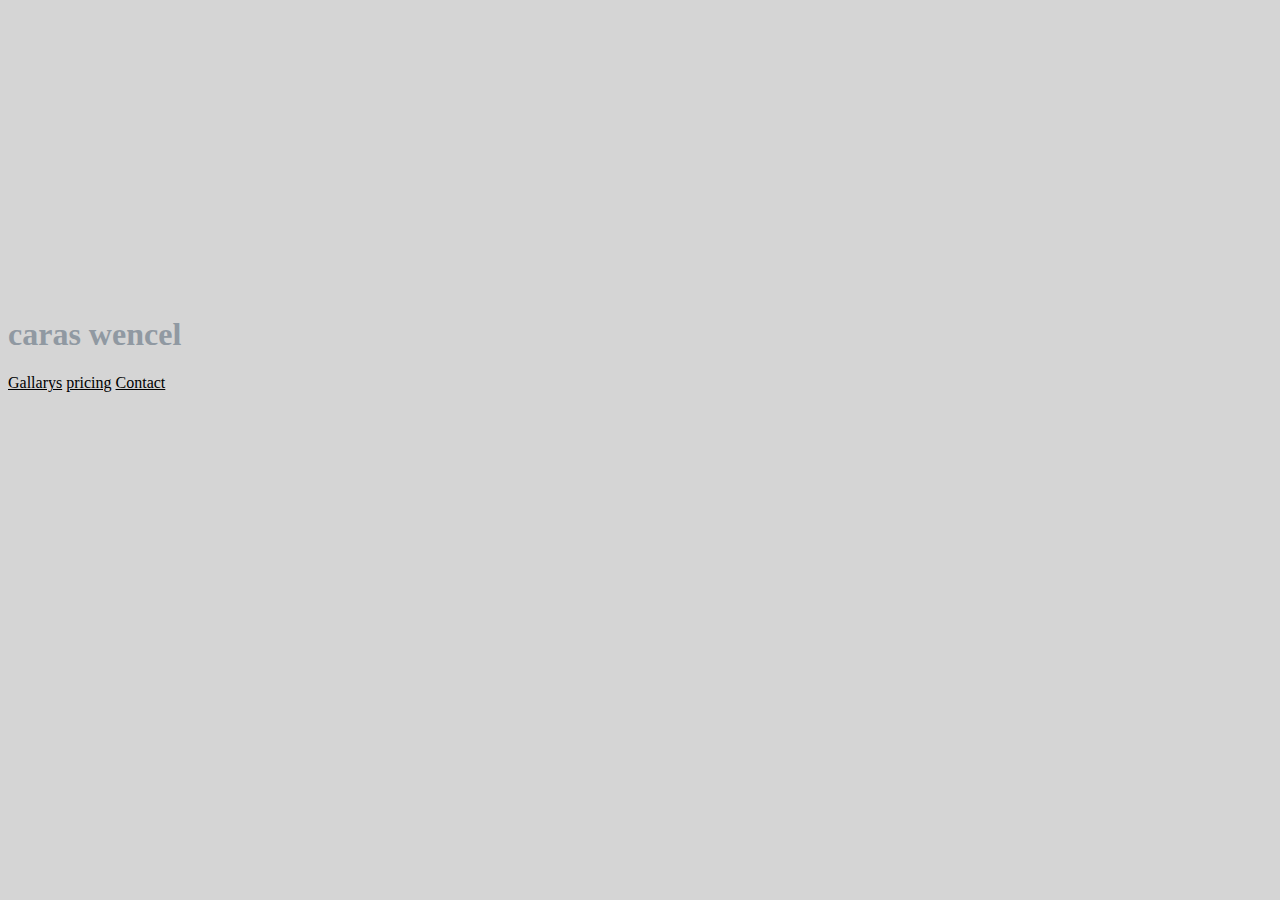
==== photogallary/index.html @ 70a38c8f "moved things around" ====
<!DOCTYPE html>
<html lang="en">
<head>
    <meta charset="UTF-8">
    <meta name="viewport" content="width=device-width, initial-scale=1.0">
    <title>Document</title>
</head>

<meta charset="utf-8">
<meta http-equiv="X-UA-Compatible" content="IE=edge">
<meta name="viewport" content="width=device-width, initial-scale=1">
<link href="https://cdn.jsdelivr.net/npm/bootstrap@5.1.3/dist/css/bootstrap.min.css" rel="stylesheet" integrity="sha384-1BmE4kWBq78iYhFldvKuhfTAU6auU8tT94WrHftjDbrCEXSU1oBoqyl2QvZ6jIW3" crossorigin="anonymous">

<link rel="stylesheet" href="https://cdn.jsdelivr.net/npm/bootstrap-icons@1.9.1/font/bootstrap-icons.css">



<!-- Bootstrap JavaScript -->

<script src="https://cdn.jsdelivr.net/npm/bootstrap@5.1.3/dist/js/bootstrap.bundle.min.js" integrity="sha384-ka7Sk0Gln4gmtz2MlQnikT1wXgYsOg+OMhuP+IlRH9sENBO0LRn5q+8nbTov4+1p" crossorigin="anonymous"></script>



<!-- Personal CSS file -->

<link rel="stylesheet" type="text/css" href="style.css">

<title>caras gallary</title>
<body>
    <main class="container-fluid cover">
        <h1>caras wencel</h1>
        <a href="castle-gallary.html" class="link">Gallarys</a>
        <a href="pricing.html" class="link">pricing</a>
        <a href="contact.html" class="link">Contact</a>
    </main>
</body>
</html>
---- photogallary/style.css ----
/* Basic styles */
body{
    background-color: #D5D5D5;
}
h1 {
    color: #9099A2; 
}

h2, h3, h4, h5, h6{
    color: #6D7993; /* Accent */
}

a{
    color:inherit;
}

a:hover{
    color:#6D7993;;
}


/* Homepage styles*/
.cover{
    height:300px;
    margin-top:25%;
}
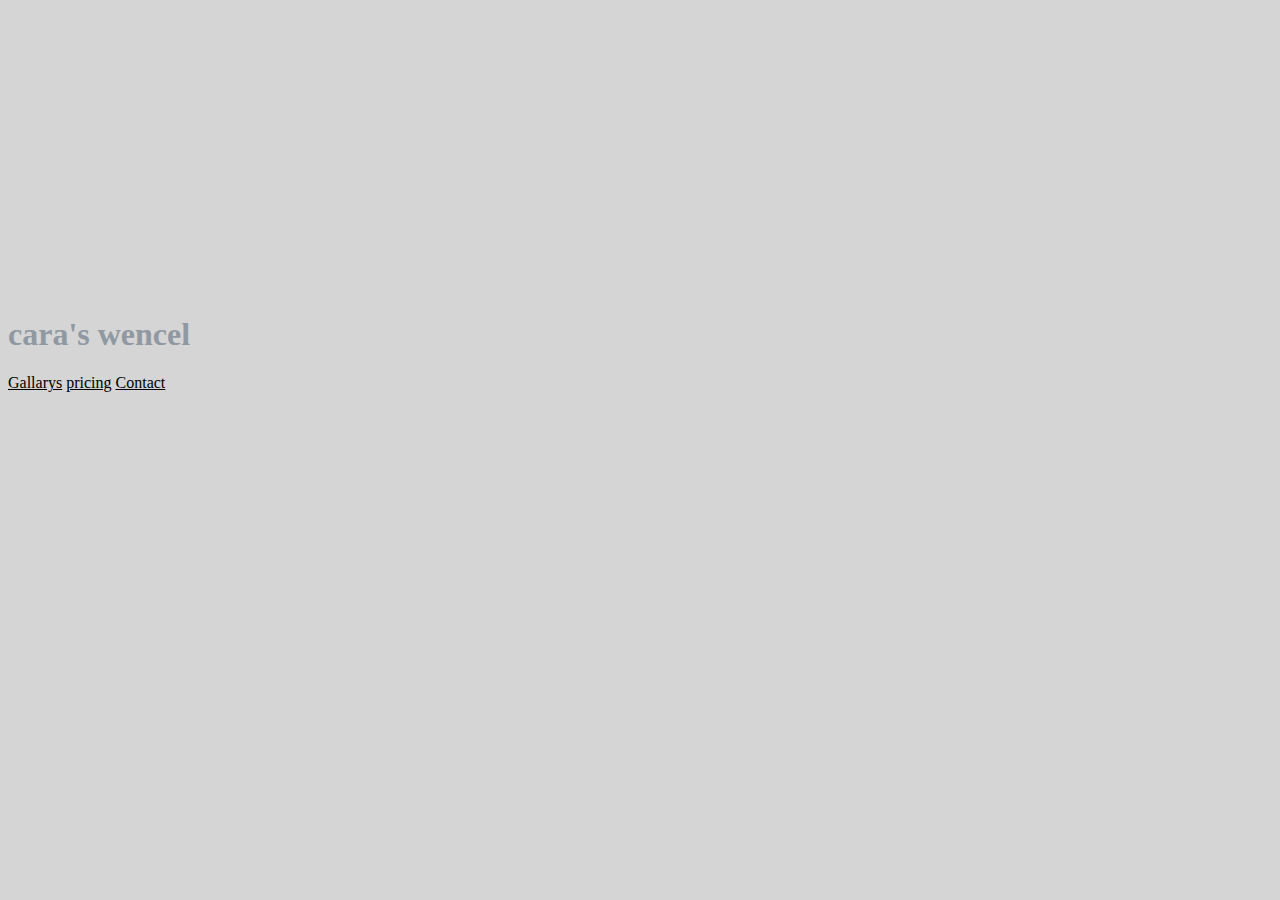
==== commit d511e594: "updated intex" ====
--- a/photogallary/index.html
+++ b/photogallary/index.html
@@ -28,7 +28,7 @@
 <title>caras gallary</title>
 <body>
     <main class="container-fluid cover">
-        <h1>caras wencel</h1>
+        <h1>cara's wencel</h1>
         <a href="castle-gallary.html" class="link">Gallarys</a>
         <a href="pricing.html" class="link">pricing</a>
         <a href="contact.html" class="link">Contact</a>
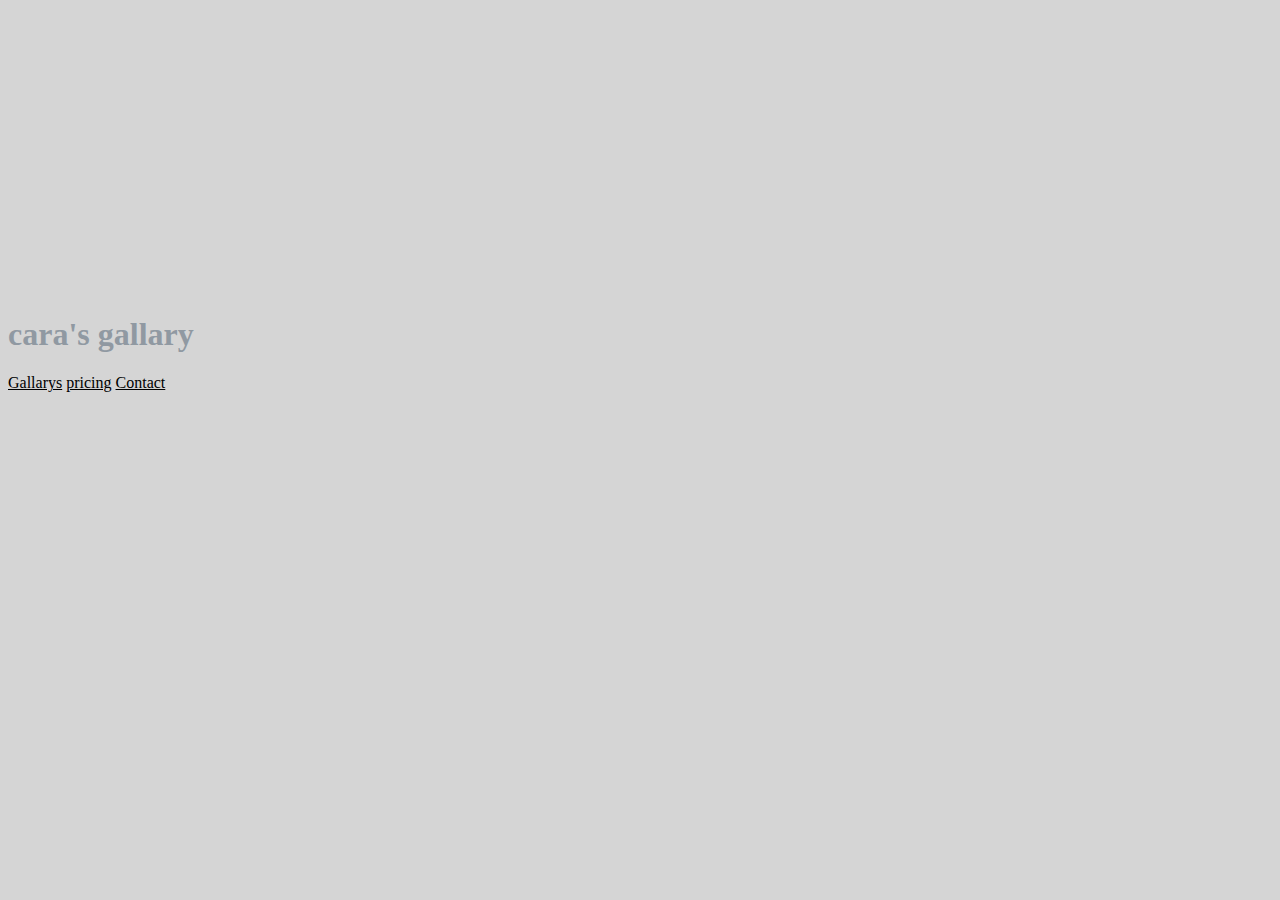
==== commit 5d325f87: "added index" ====
--- a/photogallary/index.html
+++ b/photogallary/index.html
@@ -28,7 +28,7 @@
 <title>caras gallary</title>
 <body>
     <main class="container-fluid cover">
-        <h1>cara's wencel</h1>
+        <h1>cara's gallary</h1>
         <a href="castle-gallary.html" class="link">Gallarys</a>
         <a href="pricing.html" class="link">pricing</a>
         <a href="contact.html" class="link">Contact</a>
